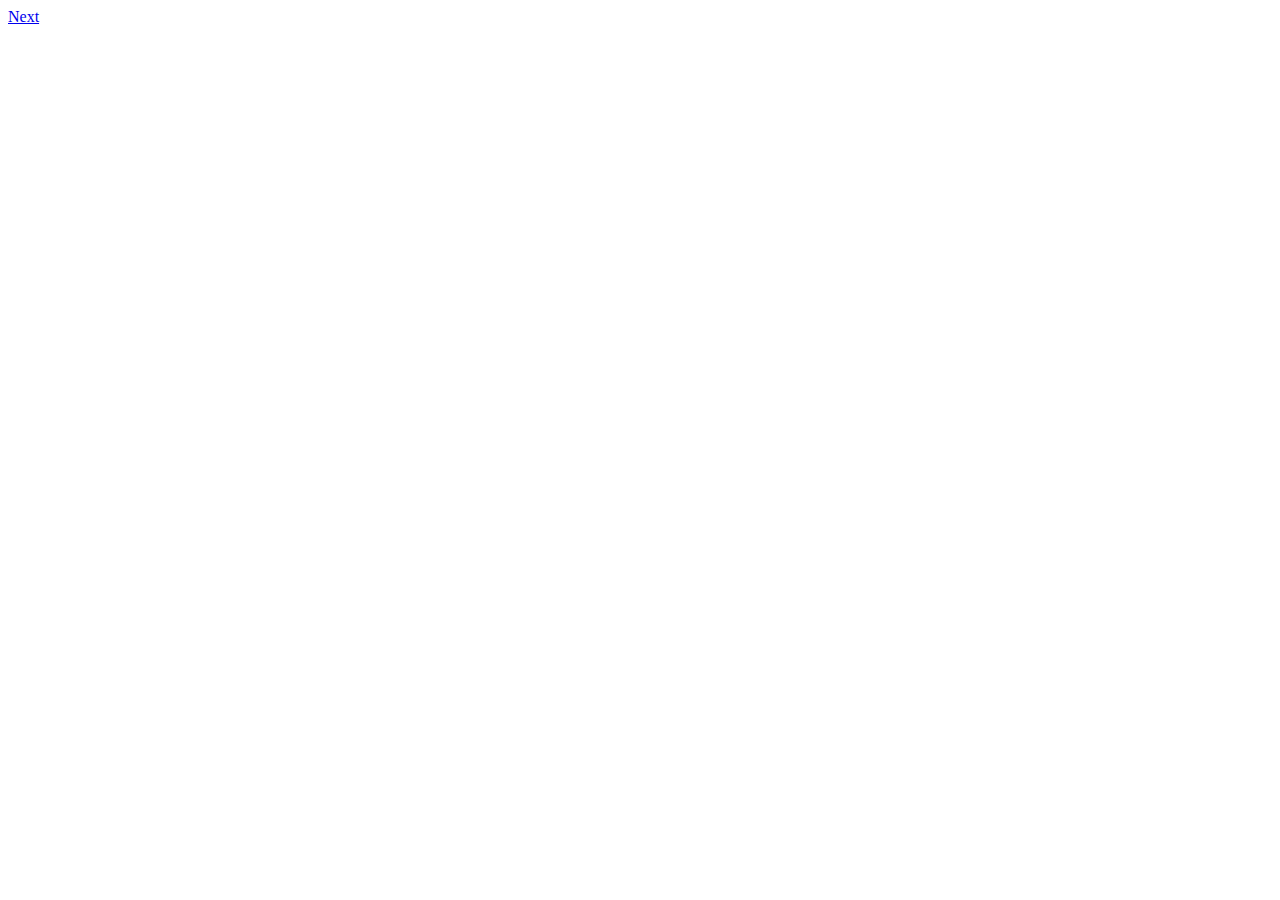
==== index.html @ 0ea40de3 "Add files via upload" ====
<!DOCTYPE html>
<html lang="en">
<head>
    <meta charset="UTF-8">
    <meta http-equiv="X-UA-Compatible" content="IE=edge">
    <meta name="viewport" content="width=device-width, initial-scale=1.0">
    <title>End term</title>
</head>
<body>
    
    <a href="index1.html">Next</a>
</body>
</html>
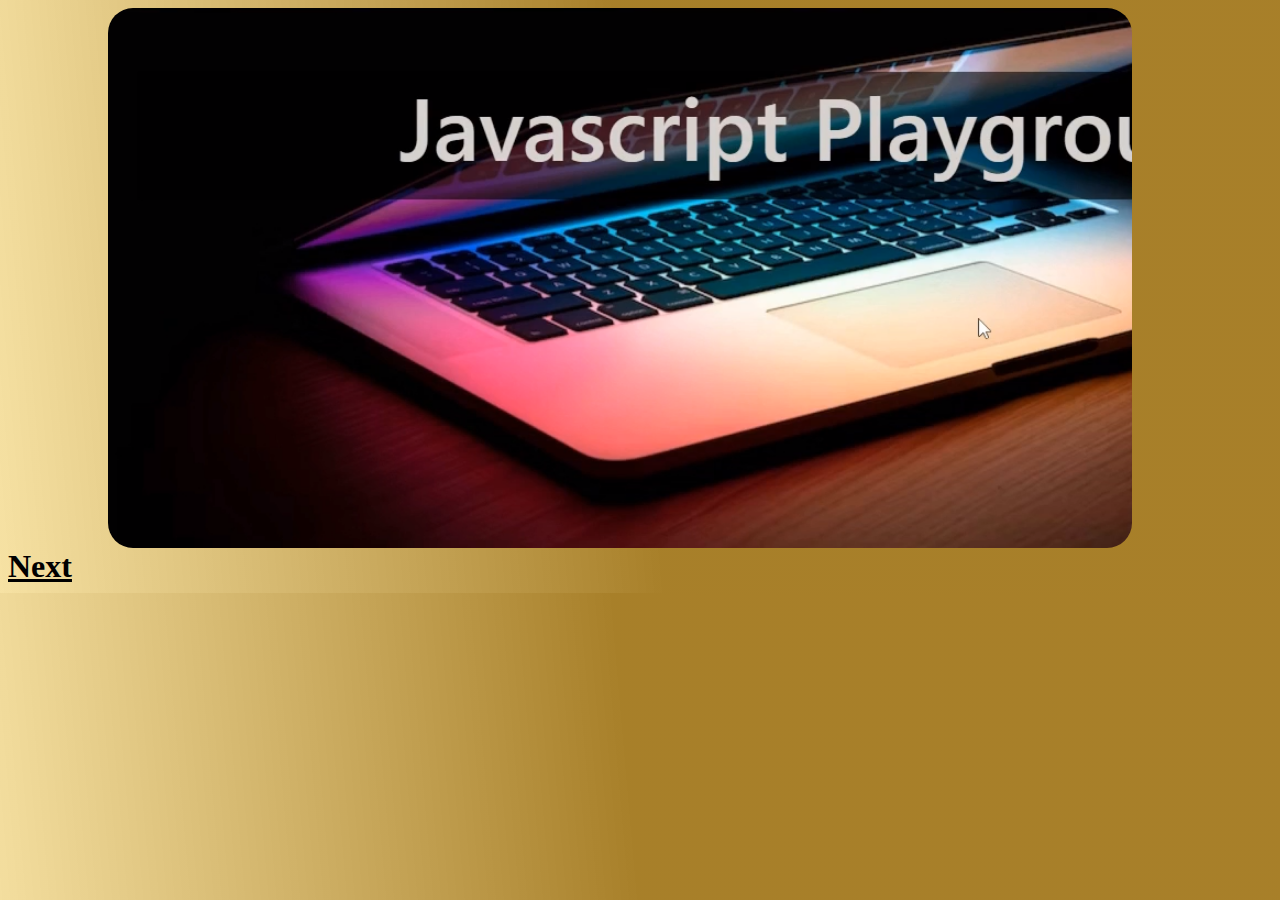
==== commit eaa351f1: "Add files via upload" ====
--- a/index.html
+++ b/index.html
@@ -5,9 +5,12 @@
     <meta http-equiv="X-UA-Compatible" content="IE=edge">
     <meta name="viewport" content="width=device-width, initial-scale=1.0">
     <title>End term</title>
+    <link rel="stylesheet" href="css/style1.css">
 </head>
 <body>
+    <section class="img1" id="start">
+    </section>
     
-    <a href="index1.html">Next</a>
+    <a id="linking" href="index1.html">Next</a>
 </body>
 </html>--- a/css/style1.css
+++ b/css/style1.css
@@ -0,0 +1,20 @@
+body{
+    background: linear-gradient(265deg,#976700d6 50%,#eec54a81 100%,#d2bc12 0%);
+    color: black;
+}
+.img1{
+    width: 80vw;
+    height: 60vh;
+    background-image: url(/images/Screenshot_20221210_144139.png);
+    background-repeat: no-repeat;
+    background-size: cover;
+    /* background-position: center; */
+    margin-left: 100px;
+    border-radius: 25px;
+}
+#linking{
+    font-size: xx-large;
+    font-weight: bolder;
+    color: black;
+}
+
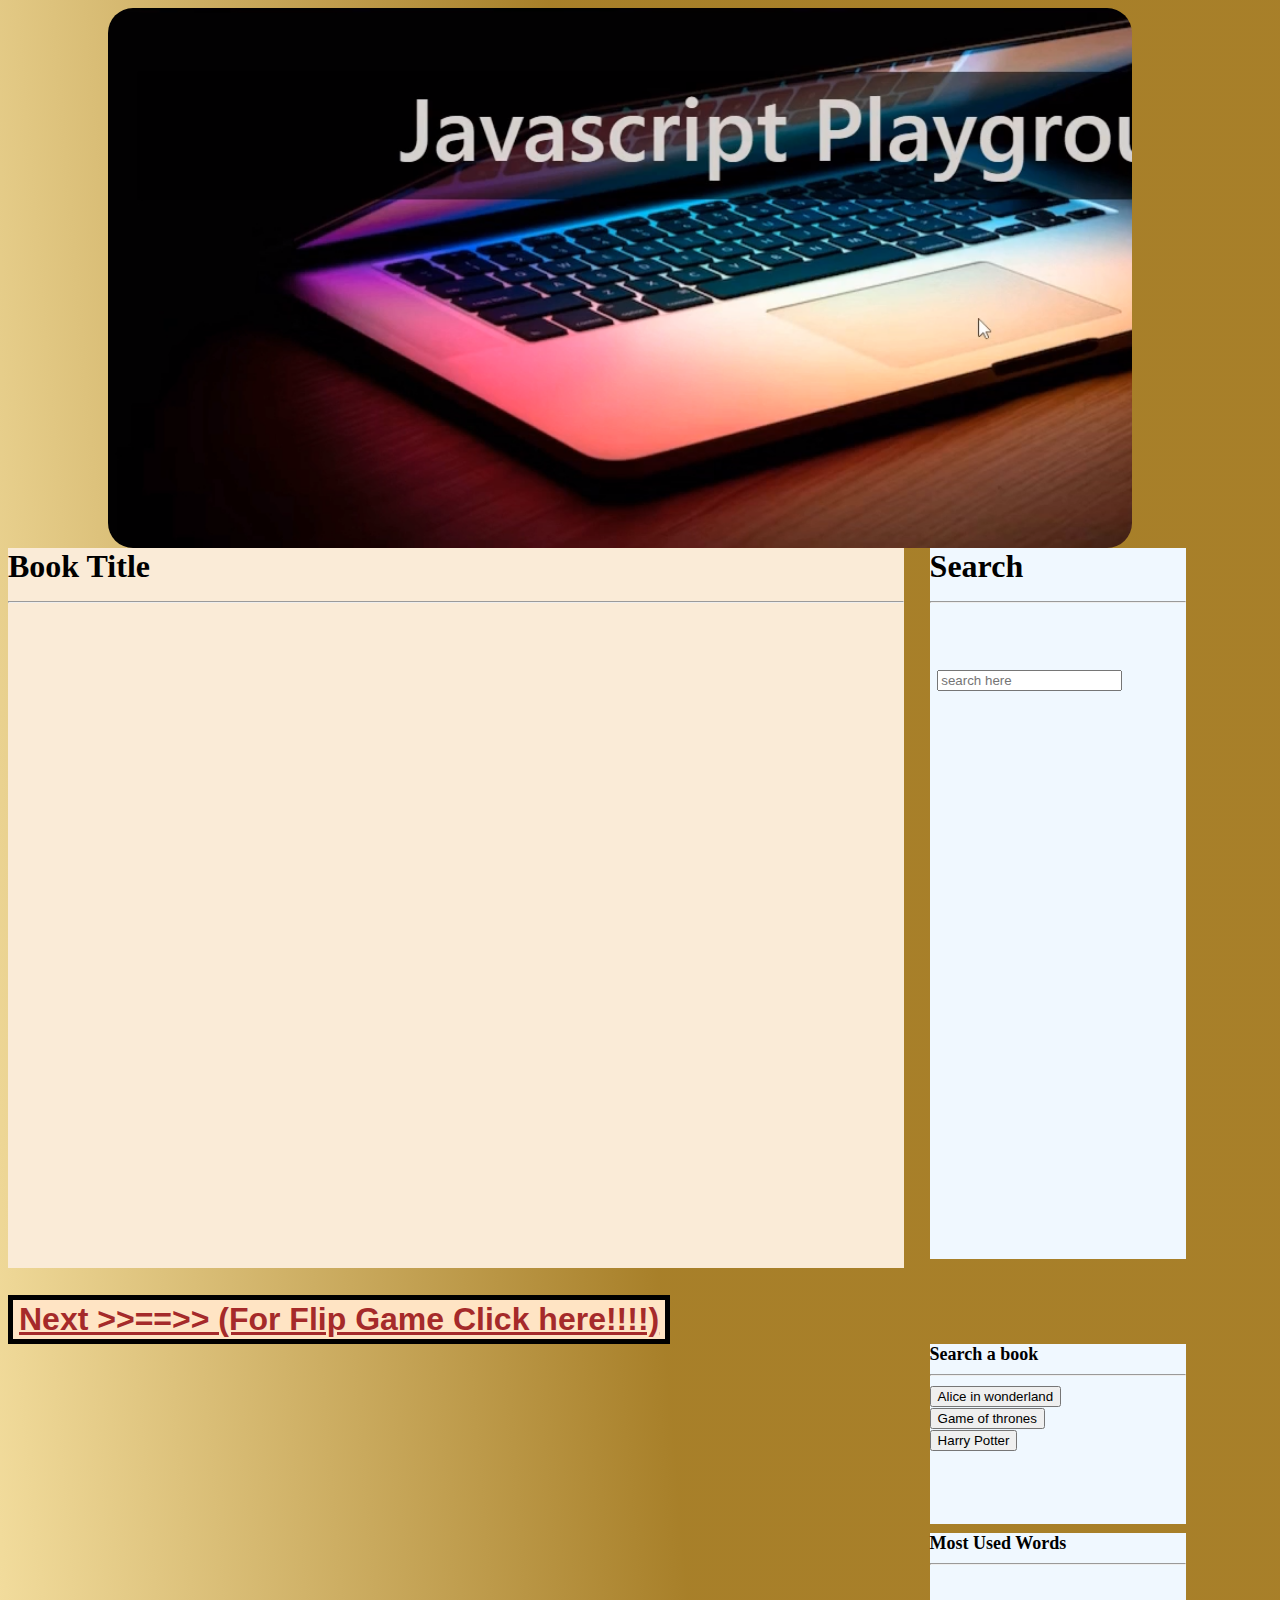
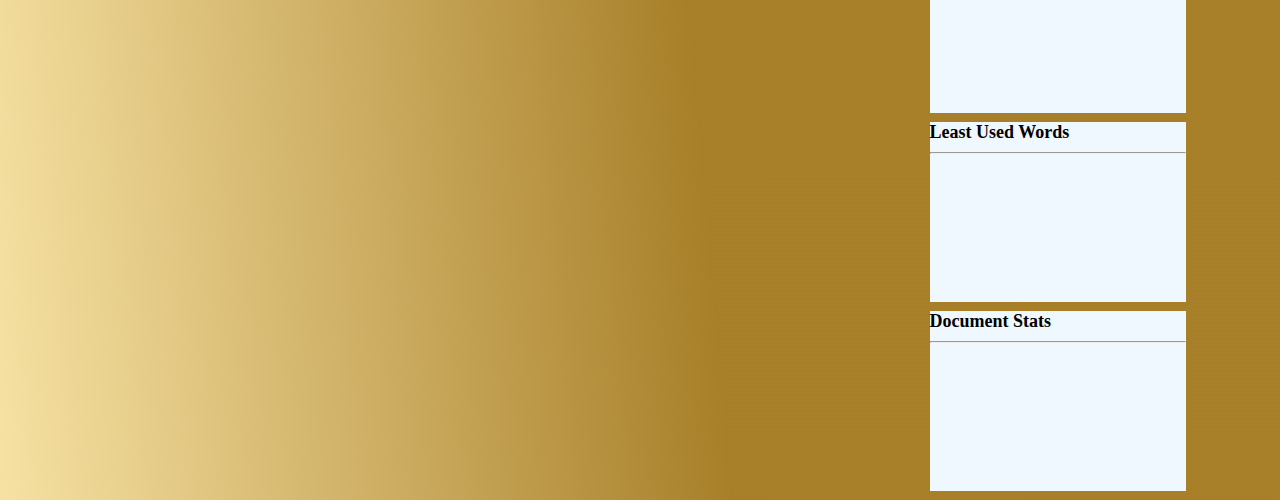
==== commit 3d8b22b3: "Add files via upload" ====
--- a/index.html
+++ b/index.html
@@ -10,7 +10,38 @@
 <body>
     <section class="img1" id="start">
     </section>
-    
-    <a id="linking" href="index1.html">Next</a>
+    <section class="sec2">
+        <div class="div1">
+            <div class="left" id="title">Book Title <hr></div>
+            <div class id="searching">Search
+                <hr>
+                <br>
+                <input type="text" name="" id="sbox" placeholder="search here">
+            </div>
+        </div>
+        <button id="b1"> <a id="linking" href="index1.html">Next >>==>>   (For Flip Game Click here!!!!)</a></button>
+        <div class="right" id="r2">Search a book 
+            <hr>
+            <button id="b2" onclick="myFunction1()">Alice in wonderland</button>
+            <!-- <a href="text/alice in wonderland.txt">alice in wonderland</a> -->
+            <br>
+            <button id="b2" onclick="myFunction2()">Game of thrones</button>
+            <!-- <a href="text/game of thrones.txt">Game of thrones</a> -->
+            <br>
+            <!-- <a href="text/harry porter.txt" onclick="myFunction()">Harry Porter</a> -->
+            <button id="b2" onclick="myFunction()">Harry Potter</button>
+        </div>
+        <div class="right" id="r3">Most Used Words
+            <hr>
+        </div>
+        <div class="right" id="r4">Least Used Words
+            <hr>
+        </div>
+        <div class="right" id="r5">Document Stats
+            <hr>
+        </div> 
+    </section>
+    <!-- <button> <a id="linking" href="index1.html">Next >>==>>   (For Flip Game Click here!!!!)</a></button> -->
+    <script src="js/main1.js"></script>
 </body>
 </html>--- a/css/style1.css
+++ b/css/style1.css
@@ -12,9 +12,50 @@
     margin-left: 100px;
     border-radius: 25px;
 }
+#b1{
+    margin-top: 3vh;
+    background-color: bisque;
+    color: brown;
+    border: 5px solid black;
+
+}
 #linking{
     font-size: xx-large;
     font-weight: bolder;
-    color: black;
+    color: brown;
 }
+.div1{
+    display: flex;
+}
+.left{
+    background-color: antiquewhite;
+    height: 80vh;
+    width: 70vw;
+    font-size: xx-large;
+    font-weight: bolder;
+}
+.right{
+    margin-left: 72vw;
+    font-size: large;
+    font-weight: bolder;
+    margin-bottom: 1vh;
+    height: 20vh;
+    width: 20vw;
+    background-color: aliceblue;
+}
+#searching{
+    margin-left: 2vw;
+    font-size: xx-large;
+    font-weight: bolder;
+    margin-bottom: 1vh;
+    width: 20vw;
+    background-color: aliceblue;    
+}
+#sbox{
+    margin-left: 0.6vw;
 
+}
+#b2{
+    text-decoration: none;
+
+}